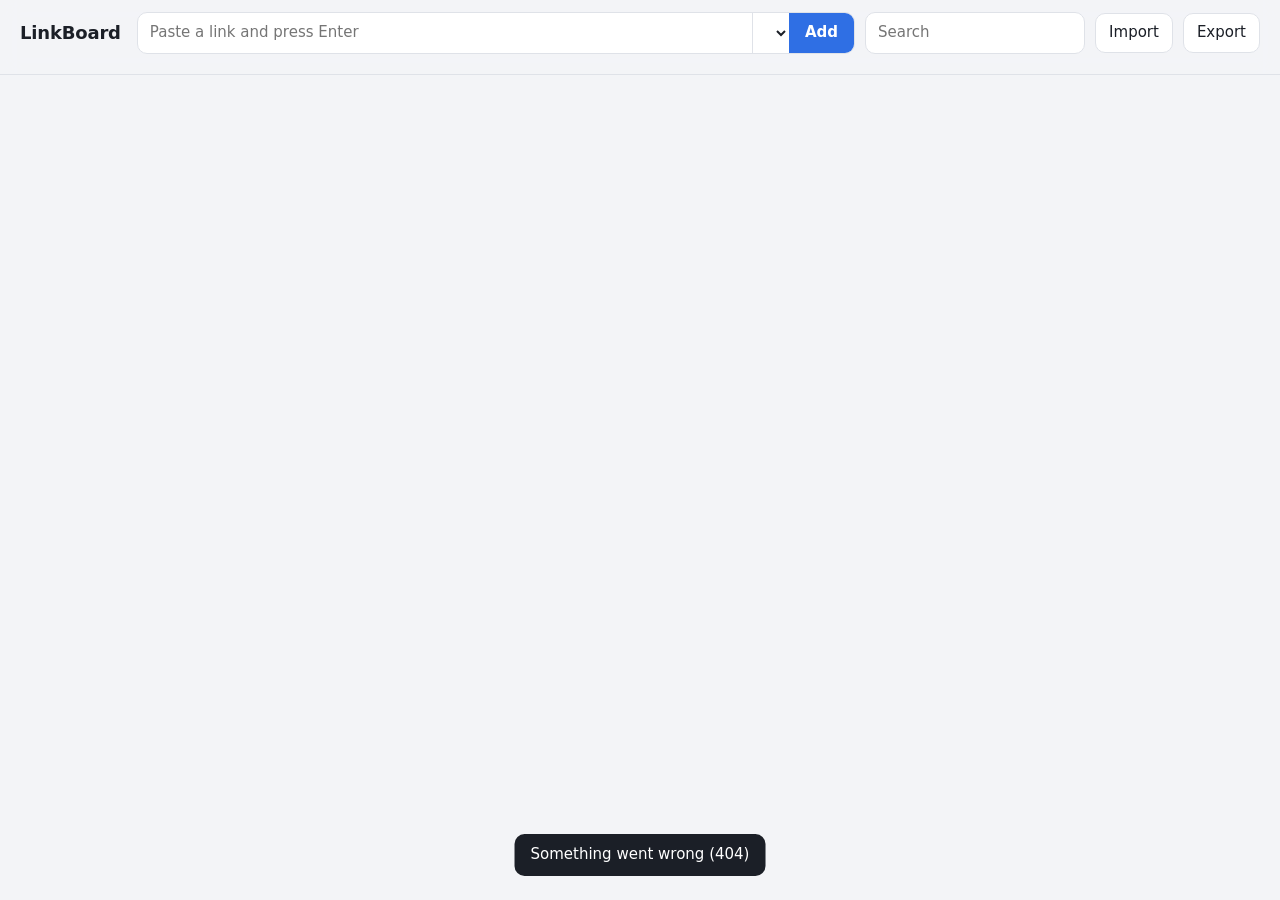
==== static/index.html @ 0cbf87d9 "Initial version of LinkBoard" ====
<!DOCTYPE html>
<html lang="en">
<head>
<meta charset="utf-8">
<meta name="viewport" content="width=device-width, initial-scale=1">
<title>LinkBoard</title>
<link rel="icon" href="data:image/svg+xml,<svg xmlns='http://www.w3.org/2000/svg' viewBox='0 0 32 32'><rect width='32' height='32' rx='8' fill='%234c8bf5'/><rect x='6' y='7' width='9' height='8' rx='2' fill='white'/><rect x='17' y='7' width='9' height='8' rx='2' fill='white' opacity='.7'/><rect x='6' y='17' width='9' height='8' rx='2' fill='white' opacity='.7'/><rect x='17' y='17' width='9' height='8' rx='2' fill='white'/></svg>">
<style>
:root {
  --bg: #f3f4f7; --panel: #ffffff; --line: #dfe2e8; --text: #1b1f27; --muted: #667085;
  --accent: #2f6fe4; --danger: #d6453d; --shadow: 0 1px 2px rgba(20,25,40,.06), 0 6px 18px rgba(20,25,40,.06);
  color-scheme: light dark;
}
@media (prefers-color-scheme: dark) {
  :root { --bg: #14161b; --panel: #1d2028; --line: #2c313c; --text: #e8eaf0; --muted: #98a1b3;
          --accent: #6ea0ff; --danger: #f0736b; --shadow: 0 1px 2px rgba(0,0,0,.3), 0 8px 22px rgba(0,0,0,.25); }
}
* { box-sizing: border-box; }
body { margin: 0; background: var(--bg); color: var(--text);
       font: 15px/1.45 system-ui, -apple-system, "Segoe UI", Roboto, sans-serif; }
button, input, select, textarea { font: inherit; color: inherit; }
header { position: sticky; top: 0; z-index: 5; background: color-mix(in srgb, var(--bg) 88%, transparent);
         backdrop-filter: blur(10px); border-bottom: 1px solid var(--line); padding: 12px 20px 10px; }
.bar { display: flex; gap: 10px; align-items: center; flex-wrap: wrap; max-width: 1500px; margin: 0 auto; }
.brand { font-weight: 700; font-size: 18px; letter-spacing: -.01em; margin-right: 6px; }
.add { flex: 1 1 320px; display: flex; background: var(--panel); border: 1px solid var(--line);
       border-radius: 10px; overflow: hidden; }
.add:focus-within { border-color: var(--accent); box-shadow: 0 0 0 3px color-mix(in srgb, var(--accent) 22%, transparent); }
.add input { flex: 1; min-width: 0; border: 0; background: none; padding: 9px 12px; outline: none; }
.add select { border: 0; border-left: 1px solid var(--line); background: none; padding: 0 8px; max-width: 150px; outline: none; }
.add button { border: 0; background: var(--accent); color: #fff; padding: 0 16px; font-weight: 600; cursor: pointer; }
.search { flex: 0 1 200px; background: var(--panel); border: 1px solid var(--line); border-radius: 10px; padding: 9px 12px; outline: none; }
.search:focus { border-color: var(--accent); }
.btn { color: inherit; background: var(--panel); border: 1px solid var(--line); border-radius: 10px; padding: 8px 13px; cursor: pointer; white-space: nowrap; }
.btn:hover { border-color: var(--muted); }
.btn.primary { background: var(--accent); border-color: var(--accent); color: #fff; font-weight: 600; }
.btn.danger { color: var(--danger); }
.chips { display: flex; gap: 8px; flex-wrap: wrap; max-width: 1500px; margin: 10px auto 0; align-items: center; }
.chip { display: inline-flex; align-items: center; gap: 7px; border: 1px solid var(--line); background: var(--panel);
        border-radius: 999px; padding: 5px 12px; cursor: pointer; user-select: none; }
.chip .dot { width: 10px; height: 10px; border-radius: 50%; background: var(--c, var(--muted)); }
.chip .n { color: var(--muted); font-size: 12.5px; }
.chip.on { border-color: var(--c, var(--accent)); background: color-mix(in srgb, var(--c, var(--accent)) 16%, var(--panel)); font-weight: 600; }
.chip.drop { outline: 2px dashed var(--c, var(--accent)); outline-offset: 2px; }
.chip.ghost { border-style: dashed; color: var(--muted); }
.chip .edit { border: 0; background: none; padding: 0 0 0 2px; cursor: pointer; color: var(--muted); display: none; }
.chip.on .edit { display: inline; }
main { max-width: 1500px; margin: 0 auto; padding: 18px 20px 60px; }
.tools { display: flex; align-items: center; gap: 10px; margin-bottom: 14px; color: var(--muted); font-size: 13.5px; }
.tools .spacer { flex: 1; }
.grid { display: grid; grid-template-columns: repeat(auto-fill, minmax(230px, 1fr)); gap: 16px; }
.card { position: relative; display: flex; flex-direction: column; background: var(--panel); border: 1px solid var(--line);
        border-radius: 12px; overflow: hidden; text-decoration: none; color: inherit; box-shadow: var(--shadow);
        transition: transform .12s ease, border-color .12s ease; }
.card:hover { transform: translateY(-2px); border-color: var(--c, var(--accent)); }
.card:focus-visible { outline: 3px solid var(--accent); outline-offset: 2px; }
.thumb { aspect-ratio: 16 / 9; background: color-mix(in srgb, var(--c, var(--muted)) 18%, var(--panel));
         display: grid; place-items: center; overflow: hidden; border-bottom: 1px solid var(--line); }
.thumb img.full { width: 100%; height: 100%; object-fit: cover; }
.thumb img.icon { width: 56px; height: 56px; object-fit: contain; border-radius: 10px; }
.thumb .letter { font-size: 44px; font-weight: 700; color: color-mix(in srgb, var(--c, var(--muted)) 75%, var(--text)); text-transform: uppercase; }
.thumb .spin { width: 26px; height: 26px; border-radius: 50%; border: 3px solid var(--line); border-top-color: var(--accent); animation: spin .8s linear infinite; }
@keyframes spin { to { transform: rotate(360deg); } }
.body { padding: 10px 12px 12px; min-width: 0; }
.title { font-weight: 600; display: -webkit-box; -webkit-line-clamp: 2; -webkit-box-orient: vertical; overflow: hidden; overflow-wrap: anywhere; }
.meta { margin-top: 5px; display: flex; align-items: center; gap: 6px; color: var(--muted); font-size: 12.5px; min-width: 0; }
.meta .host { overflow: hidden; text-overflow: ellipsis; white-space: nowrap; }
.meta .tag { margin-left: auto; display: inline-flex; align-items: center; gap: 5px; white-space: nowrap; max-width: 50%; overflow: hidden; text-overflow: ellipsis; }
.meta .tag i { width: 8px; height: 8px; border-radius: 50%; background: var(--c); flex: none; }
.actions { position: absolute; top: 8px; right: 8px; display: flex; gap: 4px; opacity: 0; transition: opacity .12s; }
.card:hover .actions, .card:focus-within .actions { opacity: 1; }
@media (hover: none) { .actions { opacity: 1; } }
.actions button { width: 30px; height: 30px; border-radius: 8px; border: 0; cursor: pointer; background: rgba(15,18,25,.72); color: #fff; font-size: 14px; }
.actions button:hover { background: rgba(15,18,25,.92); }
.empty { text-align: center; color: var(--muted); padding: 70px 20px; }
.empty b { display: block; color: var(--text); font-size: 18px; margin-bottom: 6px; }
dialog { border: 1px solid var(--line); border-radius: 14px; background: var(--panel); color: var(--text);
         padding: 22px; width: min(520px, calc(100vw - 30px)); box-shadow: 0 20px 60px rgba(0,0,0,.35); }
dialog::backdrop { background: rgba(10,12,18,.5); }
dialog h2 { margin: 0 0 14px; font-size: 18px; }
dialog label { display: block; font-size: 13px; color: var(--muted); margin: 12px 0 5px; }
dialog input[type=text], dialog input[type=url], dialog select, dialog textarea {
  width: 100%; background: var(--bg); border: 1px solid var(--line); border-radius: 9px; padding: 9px 11px; outline: none; }
dialog textarea { min-height: 150px; resize: vertical; font-family: ui-monospace, Consolas, monospace; font-size: 13px; }
dialog :is(input, select, textarea):focus { border-color: var(--accent); }
.row { display: flex; gap: 10px; justify-content: flex-end; margin-top: 20px; align-items: center; }
.row .left { margin-right: auto; }
.swatches { display: flex; gap: 8px; flex-wrap: wrap; }
.swatches button { width: 28px; height: 28px; border-radius: 50%; border: 2px solid transparent; background: var(--c); cursor: pointer; }
.swatches button.on { border-color: var(--text); box-shadow: 0 0 0 2px var(--panel) inset; }
.hint { color: var(--muted); font-size: 13px; margin: 6px 0 0; }
#toast { position: fixed; left: 50%; bottom: 24px; transform: translateX(-50%); background: #1b1f27; color: #fff;
         padding: 10px 16px; border-radius: 10px; opacity: 0; pointer-events: none; transition: opacity .2s; z-index: 20; max-width: 90vw; }
#toast.show { opacity: 1; }
</style>
</head>
<body>
<header>
  <div class="bar">
    <div class="brand">LinkBoard</div>
    <form class="add" id="addForm">
      <input id="addUrl" type="text" placeholder="Paste a link and press Enter" autocomplete="off" aria-label="Link to add">
      <select id="addGroup" aria-label="Group"></select>
      <button type="submit">Add</button>
    </form>
    <input class="search" id="search" type="search" placeholder="Search" aria-label="Search links">
    <button class="btn" id="importBtn">Import</button>
    <a class="btn" href="/api/export" style="text-decoration:none">Export</a>
  </div>
  <div class="chips" id="chips"></div>
</header>

<main>
  <div class="tools"><span id="count"></span><span class="spacer"></span>
    <button class="btn" id="openAll" hidden>Open all in tabs</button></div>
  <div class="grid" id="grid"></div>
  <div class="empty" id="empty" hidden></div>
</main>

<dialog id="linkDlg"><form method="dialog">
  <h2>Edit link</h2>
  <label for="lUrl">Address</label><input id="lUrl" type="text">
  <label for="lTitle">Title <span style="font-weight:400">(leave empty to use the page title)</span></label><input id="lTitle" type="text">
  <label for="lGroup">Group</label><select id="lGroup"></select>
  <div class="row"><button class="btn danger left" type="button" id="lDelete">Delete</button>
    <button class="btn" value="cancel">Cancel</button><button class="btn primary" type="button" id="lSave">Save</button></div>
</form></dialog>

<dialog id="groupDlg"><form method="dialog">
  <h2 id="gHead">New group</h2>
  <label for="gName">Name</label><input id="gName" type="text" maxlength="60">
  <label>Colour</label><div class="swatches" id="gColors"></div>
  <div class="row"><button class="btn danger left" type="button" id="gDelete">Delete group</button>
    <button class="btn" value="cancel">Cancel</button><button class="btn primary" type="button" id="gSave">Save</button></div>
</form></dialog>

<dialog id="importDlg"><form method="dialog">
  <h2>Import links</h2>
  <label for="iText">Paste links, one per line</label>
  <textarea id="iText" placeholder="https://example.com&#10;https://another.example/page"></textarea>
  <label for="iFile">Or choose a file</label>
  <input id="iFile" type="file" accept=".html,.htm,.txt,.csv">
  <p class="hint">A bookmarks/favorites export from Edge, Chrome or Firefox works: folders become groups. A plain text file with links works too.</p>
  <label for="iGroup">Put everything in</label><select id="iGroup"></select>
  <div class="row"><button class="btn" value="cancel">Cancel</button><button class="btn primary" type="button" id="iGo">Import</button></div>
</form></dialog>

<div id="toast" role="status"></div>

<script>
const COLORS = ["#4c8bf5","#e5534b","#e0a31b","#3fa55a","#d6589f","#8e6ad8","#2aa7b8","#e8793a","#7d8590"];
const $ = id => document.getElementById(id);
const el = (tag, props = {}, ...kids) => { const n = Object.assign(document.createElement(tag), props); n.append(...kids); return n; };
let S = { groups: [], links: [] }, filter = localStorage.getItem("lb.filter") || "all", q = "", timer = null, editing = null, editingGroup = null, pickedColor = COLORS[0];

async function api(method, path, body) {
  const opt = { method };
  if (body instanceof FormData) opt.body = body;
  else if (body) { opt.headers = { "Content-Type": "application/json" }; opt.body = JSON.stringify(body); }
  const r = await fetch(path, opt), d = await r.json().catch(() => ({}));
  if (!r.ok) throw new Error(d.error || "Something went wrong (" + r.status + ")");
  return d;
}
function toast(msg) { const t = $("toast"); t.textContent = msg; t.classList.add("show"); clearTimeout(t._h); t._h = setTimeout(() => t.classList.remove("show"), 3200); }
const host = u => { try { return new URL(u).hostname.replace(/^www\./, ""); } catch { return u; } };
const group = id => S.groups.find(g => g.id === id);

async function load() {
  try { S = await api("GET", "/api/state"); } catch (e) { toast(e.message); return; }
  if (filter !== "all" && filter !== "none" && !group(+filter)) filter = "all";
  render();
  clearTimeout(timer);
  if (S.links.some(l => l.status === "pending")) timer = setTimeout(load, 2000);
}
function setFilter(f) { filter = String(f); localStorage.setItem("lb.filter", filter); render(); }

function visible() {
  const needle = q.trim().toLowerCase();
  return S.links.filter(l => {
    if (filter === "none" ? l.group_id !== null : filter !== "all" && l.group_id !== +filter) return false;
    if (!needle) return true;
    const g = group(l.group_id);
    return (l.title + " " + l.url + " " + l.description + " " + (g ? g.name : "")).toLowerCase().includes(needle);
  });
}

function chip(label, key, color, n, g) {
  const c = el("div", { className: "chip" + (filter === String(key) ? " on" : ""), tabIndex: 0, role: "button" });
  if (color) c.style.setProperty("--c", color);
  if (color) c.append(el("span", { className: "dot" }));
  c.append(el("span", { textContent: label }), el("span", { className: "n", textContent: n }));
  if (g) { const b = el("button", { className: "edit", title: "Edit group", textContent: "✎" });
           b.onclick = e => { e.stopPropagation(); openGroup(g); }; c.append(b); }
  c.onclick = () => setFilter(key);
  c.onkeydown = e => { if (e.key === "Enter" || e.key === " ") { e.preventDefault(); setFilter(key); } };
  if (key !== "all") {  // drop a card on a chip to move it
    c.ondragover = e => { e.preventDefault(); c.classList.add("drop"); };
    c.ondragleave = () => c.classList.remove("drop");
    c.ondrop = async e => { e.preventDefault(); c.classList.remove("drop");
      const id = +e.dataTransfer.getData("text/linkboard"); if (!id) return;
      try { await api("PATCH", "/api/links/" + id, { group_id: key === "none" ? null : key }); load(); } catch (err) { toast(err.message); } };
  }
  return c;
}

function fillSelect(sel, value, noneLabel) {
  sel.replaceChildren(el("option", { value: "", textContent: noneLabel }), ...S.groups.map(g => el("option", { value: g.id, textContent: g.name })));
  sel.value = value == null ? "" : String(value);
}

function card(l) {
  const g = group(l.group_id);
  const a = el("a", { className: "card", href: l.url, target: "_blank", rel: "noopener noreferrer", draggable: true, title: l.description || l.url });
  if (g) a.style.setProperty("--c", g.color);
  a.ondragstart = e => e.dataTransfer.setData("text/linkboard", l.id);
  const th = el("div", { className: "thumb" });
  const letter = () => el("span", { className: "letter", textContent: (host(l.url)[0] || "?") });
  if (l.thumb) { const img = el("img", { className: l.thumb_kind === "image" ? "full" : "icon", src: "/thumbs/" + l.thumb, alt: "", loading: "lazy", draggable: false });
                 img.onerror = () => img.replaceWith(letter()); th.append(img); }
  else th.append(l.status === "pending" ? el("span", { className: "spin" }) : letter());
  const meta = el("div", { className: "meta" }, el("span", { className: "host", textContent: host(l.url) }));
  if (g && filter !== String(g.id)) meta.append(el("span", { className: "tag" }, el("i"), g.name));
  const act = el("div", { className: "actions" });
  const btn = (txt, tip, fn) => { const b = el("button", { type: "button", textContent: txt, title: tip }); b.setAttribute("aria-label", tip);
    b.onclick = e => { e.preventDefault(); e.stopPropagation(); fn(); }; return b; };
  act.append(btn("✎", "Edit", () => openLink(l)),
             btn("↻", "Refresh thumbnail", async () => { await api("POST", "/api/links/" + l.id + "/refresh"); load(); }),
             btn("✕", "Delete", () => removeLink(l)));
  a.append(th, el("div", { className: "body" }, el("div", { className: "title", textContent: l.title || host(l.url) }), meta), act);
  return a;
}

function render() {
  const chips = $("chips"), ungrouped = S.links.filter(l => l.group_id === null).length;
  chips.replaceChildren(chip("All", "all", null, S.links.length));
  for (const g of S.groups) chips.append(chip(g.name, g.id, g.color, S.links.filter(l => l.group_id === g.id).length, g));
  if (S.groups.length && ungrouped) chips.append(chip("Ungrouped", "none", "#9aa3b2", ungrouped));
  const add = el("div", { className: "chip ghost", textContent: "+ New group", tabIndex: 0, role: "button" });
  add.onclick = () => openGroup(null); add.onkeydown = e => { if (e.key === "Enter") openGroup(null); };
  chips.append(add);

  const keep = $("addGroup").value;
  fillSelect($("addGroup"), filter !== "all" && filter !== "none" ? filter : keep, "No group");

  const list = visible();
  $("grid").replaceChildren(...list.map(card));
  $("count").textContent = list.length + (list.length === 1 ? " link" : " links");
  $("openAll").hidden = !(list.length > 1 && (filter !== "all" || q.trim()));
  const empty = $("empty"); empty.hidden = list.length > 0;
  if (!list.length) empty.replaceChildren(el("b", { textContent: S.links.length ? "Nothing here" : "No links yet" }),
    S.links.length ? "Try another group or search." : "Paste a link above, or use Import to bring in your bookmarks all at once.");
}

async function removeLink(l) {
  if (!confirm("Delete this link?\n" + (l.title || l.url))) return;
  try { await api("DELETE", "/api/links/" + l.id); load(); } catch (e) { toast(e.message); }
}

// add
$("addForm").onsubmit = async e => {
  e.preventDefault();
  const url = $("addUrl").value.trim(); if (!url) return;
  try { await api("POST", "/api/links", { url, group_id: +$("addGroup").value || null }); $("addUrl").value = ""; load(); }
  catch (err) { toast(err.message); }
};
$("search").oninput = e => { q = e.target.value; render(); };
$("openAll").onclick = () => {
  const list = visible();
  if (list.length > 8 && !confirm("Open " + list.length + " tabs?")) return;
  let blocked = 0; for (const l of list) if (!window.open(l.url, "_blank", "noopener")) blocked++;
  if (blocked) toast("Your browser blocked " + blocked + " tabs. Allow pop-ups for this page to open them all.");
};

// edit link
function openLink(l) { editing = l; $("lUrl").value = l.url; $("lTitle").value = l.title; fillSelect($("lGroup"), l.group_id, "No group"); $("linkDlg").showModal(); }
$("lSave").onclick = async () => {
  try { await api("PATCH", "/api/links/" + editing.id, { url: $("lUrl").value, title: $("lTitle").value, group_id: +$("lGroup").value || null });
        $("linkDlg").close(); load(); } catch (e) { toast(e.message); }
};
$("lDelete").onclick = async () => { $("linkDlg").close(); removeLink(editing); };

// groups
function openGroup(g) {
  editingGroup = g; $("gHead").textContent = g ? "Edit group" : "New group"; $("gName").value = g ? g.name : "";
  pickedColor = g ? g.color : COLORS[S.groups.length % COLORS.length]; $("gDelete").hidden = !g;
  const draw = () => $("gColors").replaceChildren(...COLORS.map(c => { const b = el("button", { type: "button", className: c === pickedColor ? "on" : "" });
    b.style.setProperty("--c", c); b.setAttribute("aria-label", "Colour " + c); b.onclick = () => { pickedColor = c; draw(); }; return b; }));
  draw(); $("groupDlg").showModal(); $("gName").focus();
}
$("gSave").onclick = async () => {
  const name = $("gName").value.trim(); if (!name) return toast("Give the group a name.");
  try {
    if (editingGroup) await api("PATCH", "/api/groups/" + editingGroup.id, { name, color: pickedColor });
    else { const r = await api("POST", "/api/groups", { name, color: pickedColor }); filter = String(r.id); localStorage.setItem("lb.filter", filter); }
    $("groupDlg").close(); load();
  } catch (e) { toast(e.message); }
};
$("gName").onkeydown = e => { if (e.key === "Enter") { e.preventDefault(); $("gSave").click(); } };
$("gDelete").onclick = async () => {
  if (!confirm('Delete the group "' + editingGroup.name + '"?\nIts links are kept and become ungrouped.')) return;
  try { await api("DELETE", "/api/groups/" + editingGroup.id); $("groupDlg").close(); setFilter("all"); load(); } catch (e) { toast(e.message); }
};

// import
$("importBtn").onclick = () => { $("iText").value = ""; $("iFile").value = ""; fillSelect($("iGroup"), "", "Keep folders as groups / no group"); $("importDlg").showModal(); };
$("iGo").onclick = async () => {
  const fd = new FormData(); fd.append("text", $("iText").value); fd.append("group_id", $("iGroup").value);
  if ($("iFile").files[0]) fd.append("file", $("iFile").files[0]);
  if (!$("iText").value.trim() && !$("iFile").files[0]) return toast("Paste some links or choose a file.");
  $("iGo").disabled = true;
  try { const r = await api("POST", "/api/import", fd); $("importDlg").close();
        toast("Imported " + r.added + (r.added === 1 ? " link" : " links") + (r.skipped ? ", skipped " + r.skipped + " (duplicates or not web links)" : "") + "."); load(); }
  catch (e) { toast(e.message); } finally { $("iGo").disabled = false; }
};
// pasting several links into the add box sends them to import
$("addUrl").onpaste = e => {
  const t = (e.clipboardData || window.clipboardData).getData("text");
  if (t.trim().split(/\s*\n\s*/).length > 1) { e.preventDefault(); $("importBtn").click(); $("iText").value = t; }
};
load();
</script>
</body>
</html>
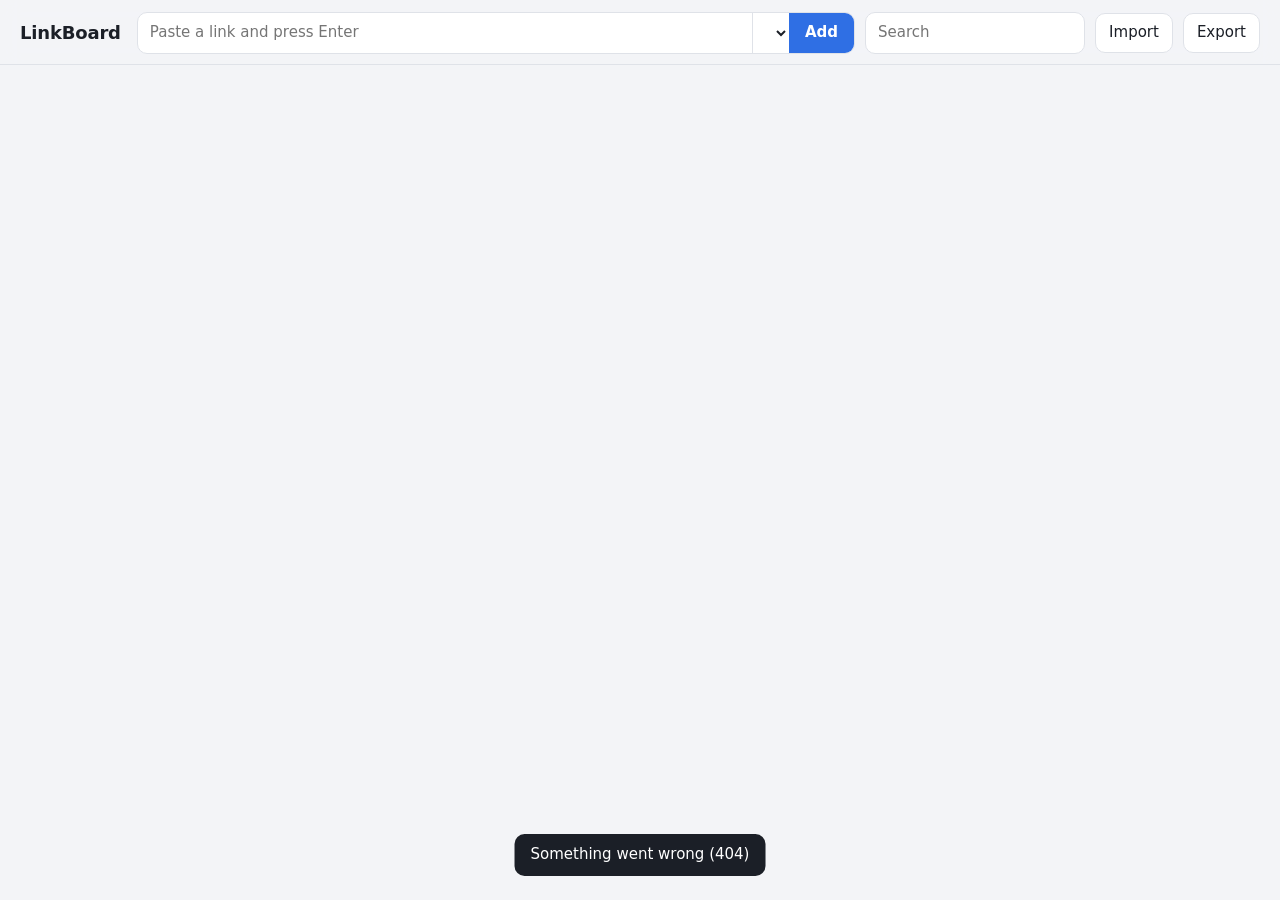
==== commit 915c943f: "Two-pane layout: groups on the left, links listed beside them" ====
--- a/static/index.html
+++ b/static/index.html
@@ -19,6 +19,8 @@
 body { margin: 0; background: var(--bg); color: var(--text);
        font: 15px/1.45 system-ui, -apple-system, "Segoe UI", Roboto, sans-serif; }
 button, input, select, textarea { font: inherit; color: inherit; }
+select { background-color: var(--panel); color: var(--text); }
+option, optgroup { background-color: var(--panel); color: var(--text); }
 header { position: sticky; top: 0; z-index: 5; background: color-mix(in srgb, var(--bg) 88%, transparent);
          backdrop-filter: blur(10px); border-bottom: 1px solid var(--line); padding: 12px 20px 10px; }
 .bar { display: flex; gap: 10px; align-items: center; flex-wrap: wrap; max-width: 1500px; margin: 0 auto; }
@@ -27,7 +29,7 @@
        border-radius: 10px; overflow: hidden; }
 .add:focus-within { border-color: var(--accent); box-shadow: 0 0 0 3px color-mix(in srgb, var(--accent) 22%, transparent); }
 .add input { flex: 1; min-width: 0; border: 0; background: none; padding: 9px 12px; outline: none; }
-.add select { border: 0; border-left: 1px solid var(--line); background: none; padding: 0 8px; max-width: 150px; outline: none; }
+.add select { border: 0; border-left: 1px solid var(--line); background-color: var(--panel); padding: 0 8px; max-width: 170px; outline: none; cursor: pointer; }
 .add button { border: 0; background: var(--accent); color: #fff; padding: 0 16px; font-weight: 600; cursor: pointer; }
 .search { flex: 0 1 200px; background: var(--panel); border: 1px solid var(--line); border-radius: 10px; padding: 9px 12px; outline: none; }
 .search:focus { border-color: var(--accent); }
@@ -72,6 +74,55 @@
 @media (hover: none) { .actions { opacity: 1; } }
 .actions button { width: 30px; height: 30px; border-radius: 8px; border: 0; cursor: pointer; background: rgba(15,18,25,.72); color: #fff; font-size: 14px; }
 .actions button:hover { background: rgba(15,18,25,.92); }
+.section { margin-bottom: 22px; }
+.sec-head { display: flex; align-items: center; gap: 9px; padding: 7px 6px; margin-bottom: 12px; cursor: pointer; user-select: none;
+            border-bottom: 2px solid color-mix(in srgb, var(--c) 55%, var(--line)); border-radius: 6px 6px 0 0; }
+.sec-head:hover { background: color-mix(in srgb, var(--c) 8%, transparent); }
+.sec-head:focus-visible { outline: 2px solid var(--accent); outline-offset: 2px; }
+.sec-head.drop { outline: 2px dashed var(--c); outline-offset: 2px; }
+.sec-head .chev { display: inline-block; width: 14px; color: var(--muted); transition: transform .15s; }
+.sec-head .dot { width: 11px; height: 11px; border-radius: 50%; background: var(--c); }
+.sec-head .sec-name { font-weight: 650; font-size: 16px; }
+.sec-head .n { color: var(--muted); font-size: 13px; }
+.sec-head .open { margin-left: auto; border: 0; background: none; color: var(--muted); cursor: pointer; font-size: 13px; padding: 2px 6px; border-radius: 6px; }
+.sec-head .open:hover { color: var(--text); background: color-mix(in srgb, var(--c) 16%, transparent); }
+.section.collapsed .chev { transform: rotate(-90deg); }
+.section.collapsed .grid { display: none; }
+.section.collapsed { margin-bottom: 8px; }
+.section.collapsed .sec-head { margin-bottom: 0; }
+.layout { display: grid; grid-template-columns: 250px minmax(0, 1fr); gap: 24px; align-items: start; }
+.side { position: sticky; top: 80px; max-height: calc(100vh - 100px); overflow-y: auto; display: flex; flex-direction: column; gap: 4px; padding: 2px 4px 2px 2px; }
+.gitem { display: flex; align-items: center; gap: 9px; padding: 8px 10px; border-radius: 9px; cursor: pointer; user-select: none; border: 1px solid transparent; }
+.gitem:hover { background: color-mix(in srgb, var(--c, var(--accent)) 10%, transparent); }
+.gitem:focus-visible { outline: 2px solid var(--accent); outline-offset: -2px; }
+.gitem.on { background: color-mix(in srgb, var(--c, var(--accent)) 18%, var(--panel)); border-color: color-mix(in srgb, var(--c, var(--accent)) 60%, var(--line)); font-weight: 600; }
+.gitem.drop { outline: 2px dashed var(--c, var(--accent)); outline-offset: -2px; }
+.gitem .dot { width: 10px; height: 10px; border-radius: 50%; background: var(--c, var(--muted)); flex: none; }
+.gitem .gname { flex: 1; min-width: 0; overflow: hidden; text-overflow: ellipsis; white-space: nowrap; }
+.gitem .n { color: var(--muted); font-size: 12.5px; font-weight: 400; }
+.gitem .edit { border: 0; background: none; cursor: pointer; color: var(--muted); padding: 0 2px; display: none; }
+.gitem.on .edit { display: inline; }
+.gitem.ghost { color: var(--muted); border: 1px dashed var(--line); margin-top: 8px; justify-content: center; }
+.side hr { border: 0; border-top: 1px solid var(--line); margin: 6px 4px; width: auto; align-self: stretch; }
+.ptitle { font-weight: 650; font-size: 17px; color: var(--text); display: inline-flex; align-items: center; gap: 8px; }
+.ptitle i { width: 11px; height: 11px; border-radius: 50%; background: var(--c); }
+.list { display: flex; flex-direction: column; gap: 10px; }
+.list .card { flex-direction: row; align-items: stretch; }
+.list .card:hover { transform: none; }
+.list .thumb { flex: 0 0 150px; border-bottom: 0; border-right: 1px solid var(--line); }
+.list .thumb .letter { font-size: 30px; }
+.list .thumb img.icon { width: 40px; height: 40px; }
+.list .body { flex: 1; padding: 9px 118px 9px 14px; display: flex; flex-direction: column; justify-content: center; }
+.list .title { -webkit-line-clamp: 1; }
+.list .actions { top: 50%; right: 10px; transform: translateY(-50%); }
+.desc { color: var(--muted); font-size: 12.5px; margin-top: 3px; white-space: nowrap; overflow: hidden; text-overflow: ellipsis; }
+@media (max-width: 760px) {
+  .layout { grid-template-columns: minmax(0, 1fr); gap: 12px; }
+  .side { position: static; flex-direction: row; overflow-x: auto; max-height: none; padding-bottom: 6px; }
+  .side hr { display: none; }
+  .gitem { flex: none; } .gitem.ghost { margin-top: 0; }
+  .list .thumb { flex-basis: 104px; }
+}
 .empty { text-align: center; color: var(--muted); padding: 70px 20px; }
 .empty b { display: block; color: var(--text); font-size: 18px; margin-bottom: 6px; }
 dialog { border: 1px solid var(--line); border-radius: 14px; background: var(--panel); color: var(--text);
@@ -107,14 +158,18 @@
     <button class="btn" id="importBtn">Import</button>
     <a class="btn" href="/api/export" style="text-decoration:none">Export</a>
   </div>
-  <div class="chips" id="chips"></div>
 </header>
 
 <main>
-  <div class="tools"><span id="count"></span><span class="spacer"></span>
-    <button class="btn" id="openAll" hidden>Open all in tabs</button></div>
-  <div class="grid" id="grid"></div>
-  <div class="empty" id="empty" hidden></div>
+  <div class="layout">
+    <nav class="side" id="side" aria-label="Groups"></nav>
+    <section>
+      <div class="tools"><span class="ptitle" id="ptitle"></span><span id="count"></span><span class="spacer"></span>
+        <button class="btn" id="openAll" hidden>Open all in tabs</button></div>
+      <div id="board"></div>
+      <div class="empty" id="empty" hidden></div>
+    </section>
+  </div>
 </main>
 
 <dialog id="linkDlg"><form method="dialog">
@@ -130,6 +185,7 @@
   <h2 id="gHead">New group</h2>
   <label for="gName">Name</label><input id="gName" type="text" maxlength="60">
   <label>Colour</label><div class="swatches" id="gColors"></div>
+  <div id="gPosWrap"><label for="gPos">Position</label><select id="gPos"></select></div>
   <div class="row"><button class="btn danger left" type="button" id="gDelete">Delete group</button>
     <button class="btn" value="cancel">Cancel</button><button class="btn primary" type="button" id="gSave">Save</button></div>
 </form></dialog>
@@ -151,7 +207,7 @@
 const COLORS = ["#4c8bf5","#e5534b","#e0a31b","#3fa55a","#d6589f","#8e6ad8","#2aa7b8","#e8793a","#7d8590"];
 const $ = id => document.getElementById(id);
 const el = (tag, props = {}, ...kids) => { const n = Object.assign(document.createElement(tag), props); n.append(...kids); return n; };
-let S = { groups: [], links: [] }, filter = localStorage.getItem("lb.filter") || "all", q = "", timer = null, editing = null, editingGroup = null, pickedColor = COLORS[0];
+let S = { groups: [], links: [] }, filter = localStorage.getItem("lb.filter") || "", q = "", timer = null, editing = null, editingGroup = null, pickedColor = COLORS[0];
 
 async function api(method, path, body) {
   const opt = { method };
@@ -167,7 +223,8 @@
 
 async function load() {
   try { S = await api("GET", "/api/state"); } catch (e) { toast(e.message); return; }
-  if (filter !== "all" && filter !== "none" && !group(+filter)) filter = "all";
+  if (filter === "none" ? !S.links.some(l => l.group_id === null) : filter !== "all" && !group(+filter))
+    filter = S.groups.length ? String(S.groups[0].id) : "all";  // nothing (valid) chosen yet: open the first group
   render();
   clearTimeout(timer);
   if (S.links.some(l => l.status === "pending")) timer = setTimeout(load, 2000);
@@ -177,30 +234,47 @@
 function visible() {
   const needle = q.trim().toLowerCase();
   return S.links.filter(l => {
-    if (filter === "none" ? l.group_id !== null : filter !== "all" && l.group_id !== +filter) return false;
-    if (!needle) return true;
+    if (!needle) return filter === "all" || (filter === "none" ? l.group_id === null : l.group_id === +filter);
     const g = group(l.group_id);
     return (l.title + " " + l.url + " " + l.description + " " + (g ? g.name : "")).toLowerCase().includes(needle);
   });
 }
 
-function chip(label, key, color, n, g) {
-  const c = el("div", { className: "chip" + (filter === String(key) ? " on" : ""), tabIndex: 0, role: "button" });
+function sideItem(label, key, color, n, g) {
+  const c = el("div", { className: "gitem" + (filter === String(key) && !q.trim() ? " on" : ""), tabIndex: 0, role: "button" });
   if (color) c.style.setProperty("--c", color);
-  if (color) c.append(el("span", { className: "dot" }));
-  c.append(el("span", { textContent: label }), el("span", { className: "n", textContent: n }));
+  c.append(el("span", { className: "dot" }), el("span", { className: "gname", textContent: label }), el("span", { className: "n", textContent: n }));
   if (g) { const b = el("button", { className: "edit", title: "Edit group", textContent: "✎" });
-           b.onclick = e => { e.stopPropagation(); openGroup(g); }; c.append(b); }
-  c.onclick = () => setFilter(key);
-  c.onkeydown = e => { if (e.key === "Enter" || e.key === " ") { e.preventDefault(); setFilter(key); } };
-  if (key !== "all") {  // drop a card on a chip to move it
-    c.ondragover = e => { e.preventDefault(); c.classList.add("drop"); };
-    c.ondragleave = () => c.classList.remove("drop");
-    c.ondrop = async e => { e.preventDefault(); c.classList.remove("drop");
-      const id = +e.dataTransfer.getData("text/linkboard"); if (!id) return;
-      try { await api("PATCH", "/api/links/" + id, { group_id: key === "none" ? null : key }); load(); } catch (err) { toast(err.message); } };
-  }
+           b.onclick = e => { e.stopPropagation(); openGroup(g); }; c.append(b); dragGroup(c, g); }
+  const pick = () => { if (q) { q = ""; $("search").value = ""; } setFilter(key); };
+  c.onclick = pick;
+  c.onkeydown = e => { if (e.key === "Enter" || e.key === " ") { e.preventDefault(); pick(); } };
+  if (key !== "all") makeDrop(c, key);
   return c;
+}
+function makeDrop(c, key) {  // drop a card on a group to move it; drop a group on a group to reorder
+  c.ondragover = e => { e.preventDefault(); c.classList.add("drop"); };
+  c.ondragleave = () => c.classList.remove("drop");
+  c.ondrop = async e => { e.preventDefault(); c.classList.remove("drop");
+    const gid = +e.dataTransfer.getData("text/linkboard-group"), id = +e.dataTransfer.getData("text/linkboard");
+    try {
+      if (gid) { if (key !== "none" && gid !== key) await moveGroup(gid, S.groups.findIndex(g => g.id === key)); }
+      else if (id) await api("PATCH", "/api/links/" + id, { group_id: key === "none" ? null : key });
+      else return;
+      load();
+    } catch (err) { toast(err.message); } };
+}
+// put group `gid` at position `index` (0 = first) and save the new order
+async function moveGroup(gid, index) {
+  const ids = S.groups.map(g => g.id).filter(i => i !== gid);
+  ids.splice(Math.max(0, Math.min(index, ids.length)), 0, gid);
+  await api("POST", "/api/groups/order", { ids });
+}
+const dragGroup = (node, g) => { node.draggable = true; node.ondragstart = e => { e.dataTransfer.setData("text/linkboard-group", g.id); e.dataTransfer.effectAllowed = "move"; }; };
+function openMany(list) {
+  if (list.length > 8 && !confirm("Open " + list.length + " tabs?")) return;
+  let blocked = 0; for (const l of list) if (!window.open(l.url, "_blank", "noopener")) blocked++;
+  if (blocked) toast("Your browser blocked " + blocked + " tabs. Allow pop-ups for this page to open them all.");
 }
 
 function fillSelect(sel, value, noneLabel) {
@@ -213,42 +287,57 @@
   const a = el("a", { className: "card", href: l.url, target: "_blank", rel: "noopener noreferrer", draggable: true, title: l.description || l.url });
   if (g) a.style.setProperty("--c", g.color);
   a.ondragstart = e => e.dataTransfer.setData("text/linkboard", l.id);
+  a.onclick = e => {  // plain click: open a fresh, independent tab
+    if (e.button || e.ctrlKey || e.metaKey || e.shiftKey || e.altKey) return;
+    const w = window.open(l.url, "_blank", "noopener,noreferrer");
+    if (w !== undefined) e.preventDefault();
+  };
   const th = el("div", { className: "thumb" });
   const letter = () => el("span", { className: "letter", textContent: (host(l.url)[0] || "?") });
   if (l.thumb) { const img = el("img", { className: l.thumb_kind === "image" ? "full" : "icon", src: "/thumbs/" + l.thumb, alt: "", loading: "lazy", draggable: false });
                  img.onerror = () => img.replaceWith(letter()); th.append(img); }
   else th.append(l.status === "pending" ? el("span", { className: "spin" }) : letter());
   const meta = el("div", { className: "meta" }, el("span", { className: "host", textContent: host(l.url) }));
-  if (g && filter !== String(g.id)) meta.append(el("span", { className: "tag" }, el("i"), g.name));
   const act = el("div", { className: "actions" });
   const btn = (txt, tip, fn) => { const b = el("button", { type: "button", textContent: txt, title: tip }); b.setAttribute("aria-label", tip);
     b.onclick = e => { e.preventDefault(); e.stopPropagation(); fn(); }; return b; };
   act.append(btn("✎", "Edit", () => openLink(l)),
              btn("↻", "Refresh thumbnail", async () => { await api("POST", "/api/links/" + l.id + "/refresh"); load(); }),
              btn("✕", "Delete", () => removeLink(l)));
-  a.append(th, el("div", { className: "body" }, el("div", { className: "title", textContent: l.title || host(l.url) }), meta), act);
+  if (g && (filter === "all" || q.trim())) meta.append(el("span", { className: "tag" }, el("i"), g.name));
+  const body = el("div", { className: "body" }, el("div", { className: "title", textContent: l.title || host(l.url) }));
+  if (l.description) body.append(el("div", { className: "desc", textContent: l.description }));
+  body.append(meta);
+  a.append(th, body, act);
   return a;
 }
 
 function render() {
-  const chips = $("chips"), ungrouped = S.links.filter(l => l.group_id === null).length;
-  chips.replaceChildren(chip("All", "all", null, S.links.length));
-  for (const g of S.groups) chips.append(chip(g.name, g.id, g.color, S.links.filter(l => l.group_id === g.id).length, g));
-  if (S.groups.length && ungrouped) chips.append(chip("Ungrouped", "none", "#9aa3b2", ungrouped));
-  const add = el("div", { className: "chip ghost", textContent: "+ New group", tabIndex: 0, role: "button" });
+  const side = $("side"), ungrouped = S.links.filter(l => l.group_id === null).length, searching = !!q.trim();
+  side.replaceChildren();
+  for (const g of S.groups) side.append(sideItem(g.name, g.id, g.color, S.links.filter(l => l.group_id === g.id).length, g));
+  if (ungrouped && S.groups.length) side.append(sideItem("Ungrouped", "none", "#9aa3b2", ungrouped));
+  if (S.groups.length) side.append(el("hr"));
+  side.append(sideItem("All links", "all", null, S.links.length));
+  const add = el("div", { className: "gitem ghost", textContent: "+ New group", tabIndex: 0, role: "button" });
   add.onclick = () => openGroup(null); add.onkeydown = e => { if (e.key === "Enter") openGroup(null); };
-  chips.append(add);
+  side.append(add);
 
   const keep = $("addGroup").value;
   fillSelect($("addGroup"), filter !== "all" && filter !== "none" ? filter : keep, "No group");
 
-  const list = visible();
-  $("grid").replaceChildren(...list.map(card));
+  const list = visible(), g = group(+filter), pt = $("ptitle");
+  pt.replaceChildren();
+  if (searching) pt.append("Search results");
+  else if (g) { pt.style.setProperty("--c", g.color); pt.append(el("i"), g.name); }
+  else pt.append(filter === "none" ? "Ungrouped" : "All links");
+  $("board").replaceChildren(el("div", { className: "list" }, ...list.map(card)));
   $("count").textContent = list.length + (list.length === 1 ? " link" : " links");
-  $("openAll").hidden = !(list.length > 1 && (filter !== "all" || q.trim()));
+  $("openAll").hidden = list.length < 2;
   const empty = $("empty"); empty.hidden = list.length > 0;
   if (!list.length) empty.replaceChildren(el("b", { textContent: S.links.length ? "Nothing here" : "No links yet" }),
-    S.links.length ? "Try another group or search." : "Paste a link above, or use Import to bring in your bookmarks all at once.");
+    searching ? "No link matches your search." : S.links.length ? "This group is empty. Paste a link above, or drag a card onto the group."
+      : "Paste a link above, or use Import to bring in your bookmarks all at once.");
 }
 
 async function removeLink(l) {
@@ -264,12 +353,7 @@
   catch (err) { toast(err.message); }
 };
 $("search").oninput = e => { q = e.target.value; render(); };
-$("openAll").onclick = () => {
-  const list = visible();
-  if (list.length > 8 && !confirm("Open " + list.length + " tabs?")) return;
-  let blocked = 0; for (const l of list) if (!window.open(l.url, "_blank", "noopener")) blocked++;
-  if (blocked) toast("Your browser blocked " + blocked + " tabs. Allow pop-ups for this page to open them all.");
-};
+$("openAll").onclick = () => openMany(visible());
 
 // edit link
 function openLink(l) { editing = l; $("lUrl").value = l.url; $("lTitle").value = l.title; fillSelect($("lGroup"), l.group_id, "No group"); $("linkDlg").showModal(); }
@@ -283,6 +367,9 @@
 function openGroup(g) {
   editingGroup = g; $("gHead").textContent = g ? "Edit group" : "New group"; $("gName").value = g ? g.name : "";
   pickedColor = g ? g.color : COLORS[S.groups.length % COLORS.length]; $("gDelete").hidden = !g;
+  const n = S.groups.length + (g ? 0 : 1), at = g ? S.groups.findIndex(x => x.id === g.id) : n - 1;
+  $("gPos").replaceChildren(...Array.from({ length: n }, (_, i) => el("option", { value: i, textContent: (i + 1) + (i === 0 ? " (first)" : i === n - 1 ? " (last)" : "") })));
+  $("gPos").value = String(at); $("gPos").dataset.was = String(at);
   const draw = () => $("gColors").replaceChildren(...COLORS.map(c => { const b = el("button", { type: "button", className: c === pickedColor ? "on" : "" });
     b.style.setProperty("--c", c); b.setAttribute("aria-label", "Colour " + c); b.onclick = () => { pickedColor = c; draw(); }; return b; }));
   draw(); $("groupDlg").showModal(); $("gName").focus();
@@ -290,15 +377,18 @@
 $("gSave").onclick = async () => {
   const name = $("gName").value.trim(); if (!name) return toast("Give the group a name.");
   try {
-    if (editingGroup) await api("PATCH", "/api/groups/" + editingGroup.id, { name, color: pickedColor });
-    else { const r = await api("POST", "/api/groups", { name, color: pickedColor }); filter = String(r.id); localStorage.setItem("lb.filter", filter); }
+    let gid = editingGroup && editingGroup.id;
+    if (gid) await api("PATCH", "/api/groups/" + gid, { name, color: pickedColor });
+    else gid = (await api("POST", "/api/groups", { name, color: pickedColor })).id;
+    if ($("gPos").value !== $("gPos").dataset.was) await moveGroup(gid, +$("gPos").value);
+    if (!editingGroup) { filter = String(gid); localStorage.setItem("lb.filter", filter); }
     $("groupDlg").close(); load();
   } catch (e) { toast(e.message); }
 };
 $("gName").onkeydown = e => { if (e.key === "Enter") { e.preventDefault(); $("gSave").click(); } };
 $("gDelete").onclick = async () => {
   if (!confirm('Delete the group "' + editingGroup.name + '"?\nIts links are kept and become ungrouped.')) return;
-  try { await api("DELETE", "/api/groups/" + editingGroup.id); $("groupDlg").close(); setFilter("all"); load(); } catch (e) { toast(e.message); }
+  try { await api("DELETE", "/api/groups/" + editingGroup.id); $("groupDlg").close(); filter = ""; load(); } catch (e) { toast(e.message); }
 };
 
 // import
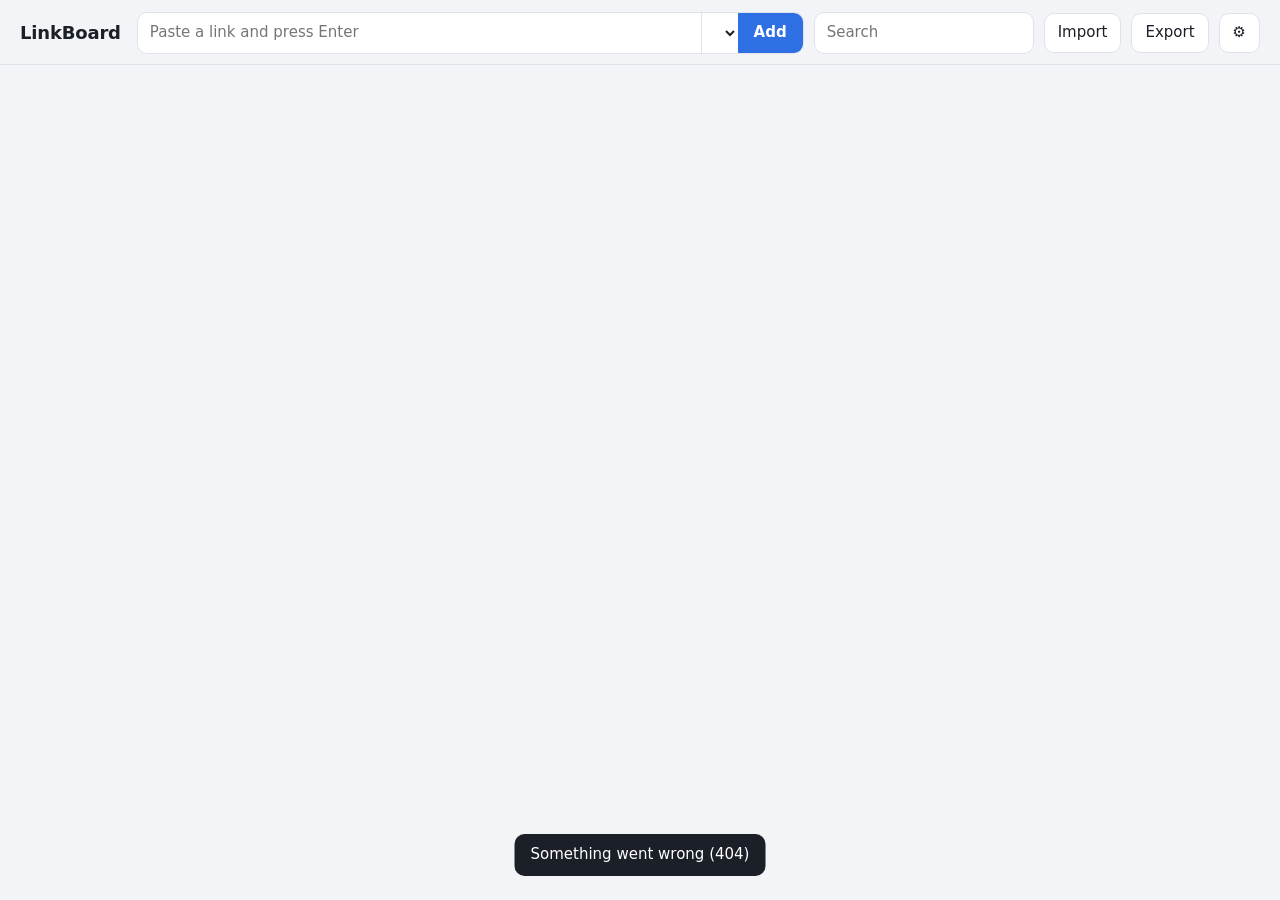
==== commit fb9c17ed: "Add settings: choose between side-panel and sections layout, and light/dark appearance" ====
--- a/static/index.html
+++ b/static/index.html
@@ -11,10 +11,11 @@
   --accent: #2f6fe4; --danger: #d6453d; --shadow: 0 1px 2px rgba(20,25,40,.06), 0 6px 18px rgba(20,25,40,.06);
   color-scheme: light dark;
 }
-@media (prefers-color-scheme: dark) {
-  :root { --bg: #14161b; --panel: #1d2028; --line: #2c313c; --text: #e8eaf0; --muted: #98a1b3;
-          --accent: #6ea0ff; --danger: #f0736b; --shadow: 0 1px 2px rgba(0,0,0,.3), 0 8px 22px rgba(0,0,0,.25); }
-}
+@media (prefers-color-scheme: dark) { :root:not([data-theme="light"]) { --bg: #14161b; --panel: #1d2028; --line: #2c313c; --text: #e8eaf0; --muted: #98a1b3;
+  --accent: #6ea0ff; --danger: #f0736b; --shadow: 0 1px 2px rgba(0,0,0,.3), 0 8px 22px rgba(0,0,0,.25); color-scheme: dark; } }
+:root[data-theme="dark"] { --bg: #14161b; --panel: #1d2028; --line: #2c313c; --text: #e8eaf0; --muted: #98a1b3;
+  --accent: #6ea0ff; --danger: #f0736b; --shadow: 0 1px 2px rgba(0,0,0,.3), 0 8px 22px rgba(0,0,0,.25); color-scheme: dark; }
+:root[data-theme="light"] { color-scheme: light; }
 * { box-sizing: border-box; }
 body { margin: 0; background: var(--bg); color: var(--text);
        font: 15px/1.45 system-ui, -apple-system, "Segoe UI", Roboto, sans-serif; }
@@ -123,6 +124,15 @@
   .gitem { flex: none; } .gitem.ghost { margin-top: 0; }
   .list .thumb { flex-basis: 104px; }
 }
+.lay-sections .layout { grid-template-columns: minmax(0, 1fr); }
+.lay-sections .side, .lay-sections #ptitle, .lay-sections #openAll { display: none; }
+.lay-panel .only-sections { display: none; }
+.sec-head .edit { border: 0; background: none; cursor: pointer; color: var(--muted); padding: 0 4px; opacity: 0; }
+.sec-head:hover .edit, .sec-head .edit:focus-visible { opacity: 1; }
+.choice { display: flex; gap: 10px; align-items: flex-start; padding: 10px 12px; border: 1px solid var(--line); border-radius: 10px; margin-top: 8px; cursor: pointer; }
+.choice:has(input:checked) { border-color: var(--accent); background: color-mix(in srgb, var(--accent) 10%, transparent); }
+.choice input { margin-top: 3px; }
+.choice b { display: block; } .choice span { color: var(--muted); font-size: 13px; }
 .empty { text-align: center; color: var(--muted); padding: 70px 20px; }
 .empty b { display: block; color: var(--text); font-size: 18px; margin-bottom: 6px; }
 dialog { border: 1px solid var(--line); border-radius: 14px; background: var(--panel); color: var(--text);
@@ -157,6 +167,7 @@
     <input class="search" id="search" type="search" placeholder="Search" aria-label="Search links">
     <button class="btn" id="importBtn">Import</button>
     <a class="btn" href="/api/export" style="text-decoration:none">Export</a>
+    <button class="btn" id="settingsBtn" title="Settings" aria-label="Settings">⚙</button>
   </div>
 </header>
 
@@ -165,6 +176,9 @@
     <nav class="side" id="side" aria-label="Groups"></nav>
     <section>
       <div class="tools"><span class="ptitle" id="ptitle"></span><span id="count"></span><span class="spacer"></span>
+        <button class="btn only-sections" id="newGroupBtn">+ New group</button>
+        <button class="btn only-sections" id="foldAll">Collapse all</button>
+        <button class="btn only-sections" id="unfoldAll">Expand all</button>
         <button class="btn" id="openAll" hidden>Open all in tabs</button></div>
       <div id="board"></div>
       <div class="empty" id="empty" hidden></div>
@@ -201,12 +215,35 @@
   <div class="row"><button class="btn" value="cancel">Cancel</button><button class="btn primary" type="button" id="iGo">Import</button></div>
 </form></dialog>
 
+<dialog id="settingsDlg"><form method="dialog">
+  <h2>Settings</h2>
+  <label>Layout</label>
+  <label class="choice"><input type="radio" name="layout" value="panel"><div><b>Side panel</b><span>Groups in a column on the left; click one to list its links beside it.</span></div></label>
+  <label class="choice"><input type="radio" name="layout" value="sections"><div><b>Sections</b><span>All groups on one page as collapsible sections with large cards.</span></div></label>
+  <label for="setTheme">Appearance</label>
+  <select id="setTheme"><option value="system">Follow my device</option><option value="light">Light</option><option value="dark">Dark</option></select>
+  <p class="hint">Settings are saved in this browser, so each device can have its own.</p>
+  <div class="row"><button class="btn primary" value="close">Done</button></div>
+</form></dialog>
+
 <div id="toast" role="status"></div>
 
 <script>
 const COLORS = ["#4c8bf5","#e5534b","#e0a31b","#3fa55a","#d6589f","#8e6ad8","#2aa7b8","#e8793a","#7d8590"];
 const $ = id => document.getElementById(id);
 const el = (tag, props = {}, ...kids) => { const n = Object.assign(document.createElement(tag), props); n.append(...kids); return n; };
+let cfg = { layout: "panel", theme: "system" };
+try { Object.assign(cfg, JSON.parse(localStorage.getItem("lb.settings") || "{}")); } catch {}
+if (!["panel", "sections"].includes(cfg.layout)) cfg.layout = "panel";
+function applySettings() {
+  try { localStorage.setItem("lb.settings", JSON.stringify(cfg)); } catch {}
+  document.body.className = "lay-" + cfg.layout;
+  if (cfg.theme === "light" || cfg.theme === "dark") document.documentElement.dataset.theme = cfg.theme;
+  else delete document.documentElement.dataset.theme;
+}
+let expanded = new Set();  // sections layout: groups start collapsed; only the opened ones are remembered
+try { expanded = new Set(JSON.parse(localStorage.getItem("lb.expanded") || "[]")); } catch {}
+const saveExpanded = () => { try { localStorage.setItem("lb.expanded", JSON.stringify([...expanded])); } catch {} };
 let S = { groups: [], links: [] }, filter = localStorage.getItem("lb.filter") || "", q = "", timer = null, editing = null, editingGroup = null, pickedColor = COLORS[0];
 
 async function api(method, path, body) {
@@ -234,7 +271,7 @@
 function visible() {
   const needle = q.trim().toLowerCase();
   return S.links.filter(l => {
-    if (!needle) return filter === "all" || (filter === "none" ? l.group_id === null : l.group_id === +filter);
+    if (!needle) return cfg.layout === "sections" || filter === "all" || (filter === "none" ? l.group_id === null : l.group_id === +filter);
     const g = group(l.group_id);
     return (l.title + " " + l.url + " " + l.description + " " + (g ? g.name : "")).toLowerCase().includes(needle);
   });
@@ -304,7 +341,7 @@
   act.append(btn("✎", "Edit", () => openLink(l)),
              btn("↻", "Refresh thumbnail", async () => { await api("POST", "/api/links/" + l.id + "/refresh"); load(); }),
              btn("✕", "Delete", () => removeLink(l)));
-  if (g && (filter === "all" || q.trim())) meta.append(el("span", { className: "tag" }, el("i"), g.name));
+  if (g && cfg.layout === "panel" && (filter === "all" || q.trim())) meta.append(el("span", { className: "tag" }, el("i"), g.name));
   const body = el("div", { className: "body" }, el("div", { className: "title", textContent: l.title || host(l.url) }));
   if (l.description) body.append(el("div", { className: "desc", textContent: l.description }));
   body.append(meta);
@@ -312,7 +349,45 @@
   return a;
 }
 
+function section(key, name, color, links, g) {
+  const k = String(key), isC = !expanded.has(k) && !q.trim();
+  const sec = el("section", { className: "section" + (isC ? " collapsed" : "") }); sec.style.setProperty("--c", color);
+  const head = el("div", { className: "sec-head", tabIndex: 0, role: "button", title: isC ? "Expand" : "Collapse" },
+    el("span", { className: "chev", textContent: "▾" }), el("span", { className: "dot" }),
+    el("span", { className: "sec-name", textContent: name }), el("span", { className: "n", textContent: links.length }));
+  if (g) { const b = el("button", { className: "edit", type: "button", title: "Edit group", textContent: "✎" });
+           b.onclick = e => { e.stopPropagation(); openGroup(g); }; head.append(b); dragGroup(head, g); }
+  const open = el("button", { className: "open", type: "button", textContent: "Open all", title: "Open all links of this group in tabs" });
+  open.onclick = e => { e.stopPropagation(); openMany(links); };
+  if (links.length) head.append(open);
+  head.setAttribute("aria-expanded", String(!isC));
+  const toggle = () => { expanded.has(k) ? expanded.delete(k) : expanded.add(k); saveExpanded(); render(); };
+  head.onclick = toggle;
+  head.onkeydown = e => { if (e.target === head && (e.key === "Enter" || e.key === " ")) { e.preventDefault(); toggle(); } };
+  makeDrop(head, key);
+  sec.append(head, el("div", { className: "grid" }, ...links.map(card)));
+  return sec;
+}
+function renderSections(list) {
+  const searching = !!q.trim(), secs = [], keys = [];
+  for (const g of S.groups) { const ls = list.filter(l => l.group_id === g.id);
+    if (ls.length || !searching) { secs.push(section(g.id, g.name, g.color, ls, g)); keys.push(String(g.id)); } }
+  const un = list.filter(l => l.group_id === null);
+  if (un.length) { if (S.groups.length) { secs.push(section("none", "Ungrouped", "#9aa3b2", un)); keys.push("none"); }
+                   else secs.push(el("div", { className: "grid" }, ...un.map(card))); }
+  $("board").replaceChildren(...secs);
+  $("foldAll").disabled = $("unfoldAll").disabled = searching || !keys.length;
+  $("foldAll").onclick = () => { expanded.clear(); saveExpanded(); render(); };
+  $("unfoldAll").onclick = () => { for (const k of keys) expanded.add(k); saveExpanded(); render(); };
+  $("count").textContent = list.length + (list.length === 1 ? " link" : " links");
+  const empty = $("empty"); empty.hidden = list.length > 0 || S.groups.length > 0;
+  if (!empty.hidden) empty.replaceChildren(el("b", { textContent: "No links yet" }), "Paste a link above, or use Import to bring in your bookmarks all at once.");
+}
 function render() {
+  if (cfg.layout === "sections") {
+    const keep = $("addGroup").value; fillSelect($("addGroup"), keep, "No group");
+    return renderSections(visible());
+  }
   const side = $("side"), ungrouped = S.links.filter(l => l.group_id === null).length, searching = !!q.trim();
   side.replaceChildren();
   for (const g of S.groups) side.append(sideItem(g.name, g.id, g.color, S.links.filter(l => l.group_id === g.id).length, g));
@@ -381,7 +456,7 @@
     if (gid) await api("PATCH", "/api/groups/" + gid, { name, color: pickedColor });
     else gid = (await api("POST", "/api/groups", { name, color: pickedColor })).id;
     if ($("gPos").value !== $("gPos").dataset.was) await moveGroup(gid, +$("gPos").value);
-    if (!editingGroup) { filter = String(gid); localStorage.setItem("lb.filter", filter); }
+    if (!editingGroup) { filter = String(gid); localStorage.setItem("lb.filter", filter); expanded.add(filter); saveExpanded(); }
     $("groupDlg").close(); load();
   } catch (e) { toast(e.message); }
 };
@@ -390,6 +465,15 @@
   if (!confirm('Delete the group "' + editingGroup.name + '"?\nIts links are kept and become ungrouped.')) return;
   try { await api("DELETE", "/api/groups/" + editingGroup.id); $("groupDlg").close(); filter = ""; load(); } catch (e) { toast(e.message); }
 };
+
+// settings
+$("newGroupBtn").onclick = () => openGroup(null);
+$("settingsBtn").onclick = () => {
+  for (const r of document.querySelectorAll('input[name="layout"]')) { r.checked = r.value === cfg.layout; r.onchange = () => { cfg.layout = r.value; applySettings(); render(); }; }
+  $("setTheme").value = cfg.theme; $("setTheme").onchange = e => { cfg.theme = e.target.value; applySettings(); };
+  $("settingsDlg").showModal();
+};
+applySettings();
 
 // import
 $("importBtn").onclick = () => { $("iText").value = ""; $("iFile").value = ""; fillSelect($("iGroup"), "", "Keep folders as groups / no group"); $("importDlg").showModal(); };
